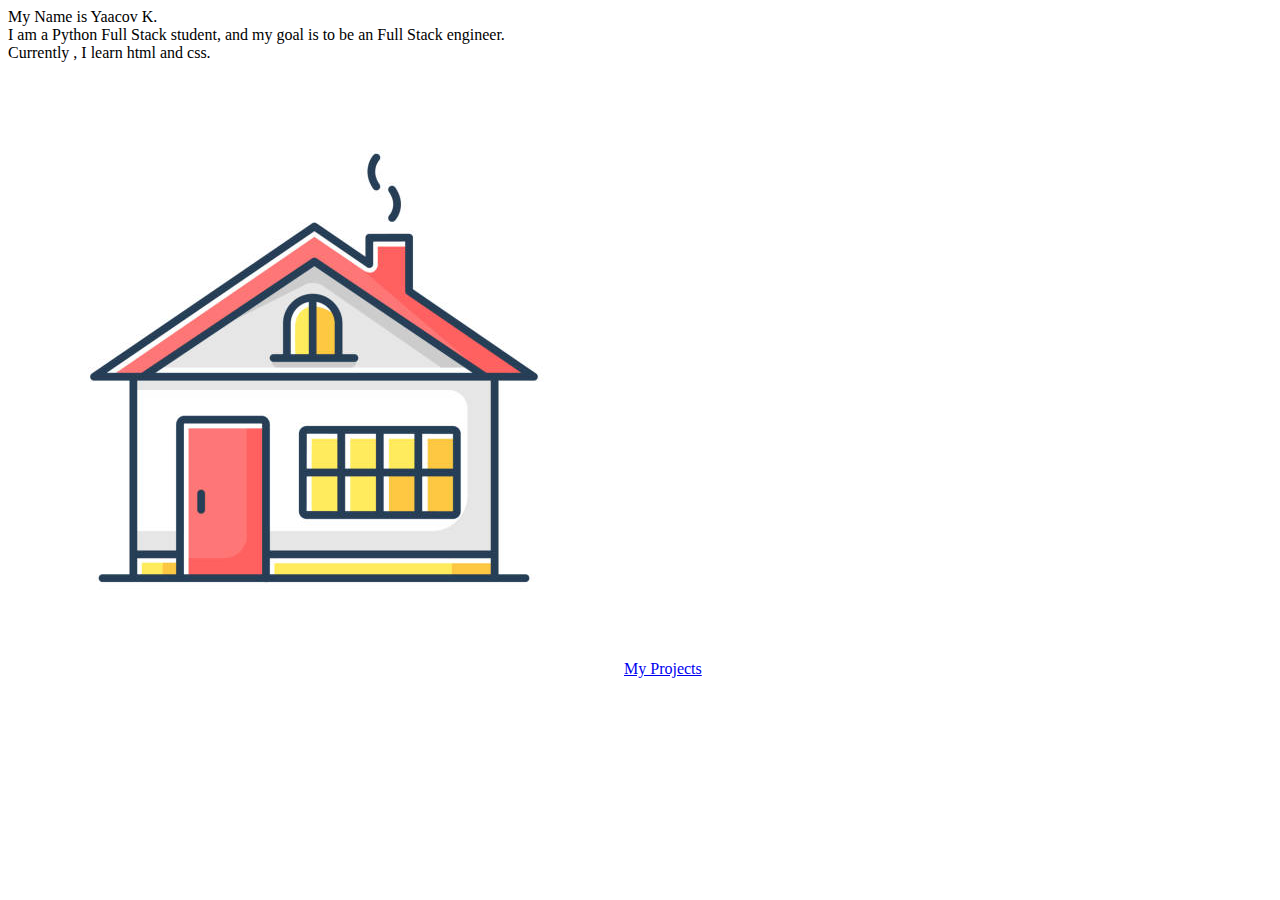
==== about.html @ 086b026a "first commit" ====
<!DOCTYPE html>
<html lang="en">

<head>
    <meta charset="UTF-8">
    <meta name="viewport" content="width=device-width, initial-scale=1.0">
    <title>Document</title>
</head>

<body>
    My Name is Yaacov K.
    <br>
    I am a Python Full Stack student, and my goal is to be an Full Stack engineer.
    <br>
    Currently , I learn html and css.
    <footer>
        <a href="index.html"><img src="home_img.jpg"></a>
        <a href="my_project.html">My Projects</a>
    </footer>
</body>

</html>
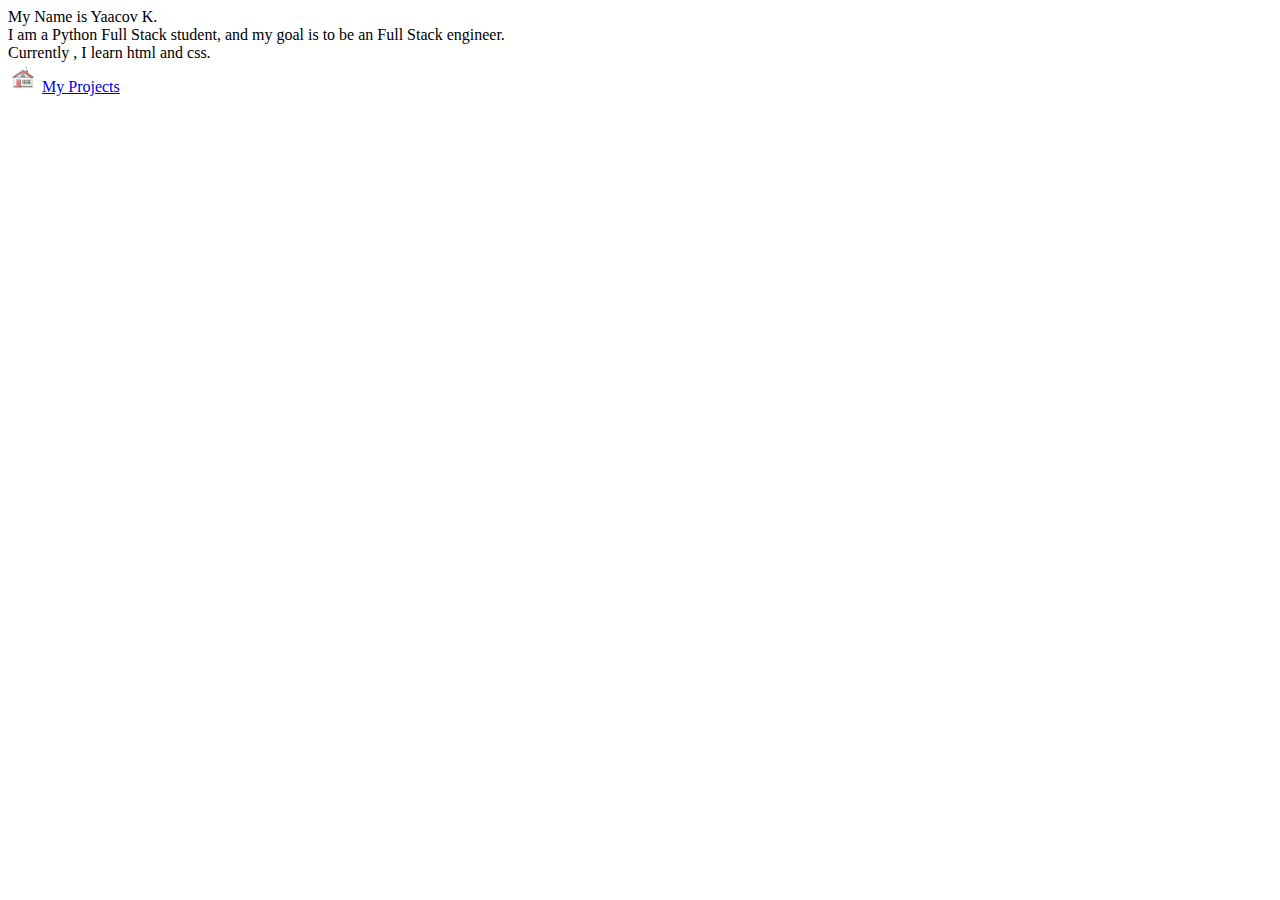
==== commit b413462f: "fix home img" ====
--- a/about.html
+++ b/about.html
@@ -14,8 +14,8 @@
     <br>
     Currently , I learn html and css.
     <footer>
-        <a href="index.html"><img src="home_img.jpg"></a>
-        <a href="my_project.html">My Projects</a>
+        <a href="index.html"><img src="home_img.jpg" width="30" height="30" ></a>
+        <a href="learning_project.html">My Projects</a>
     </footer>
 </body>
 
